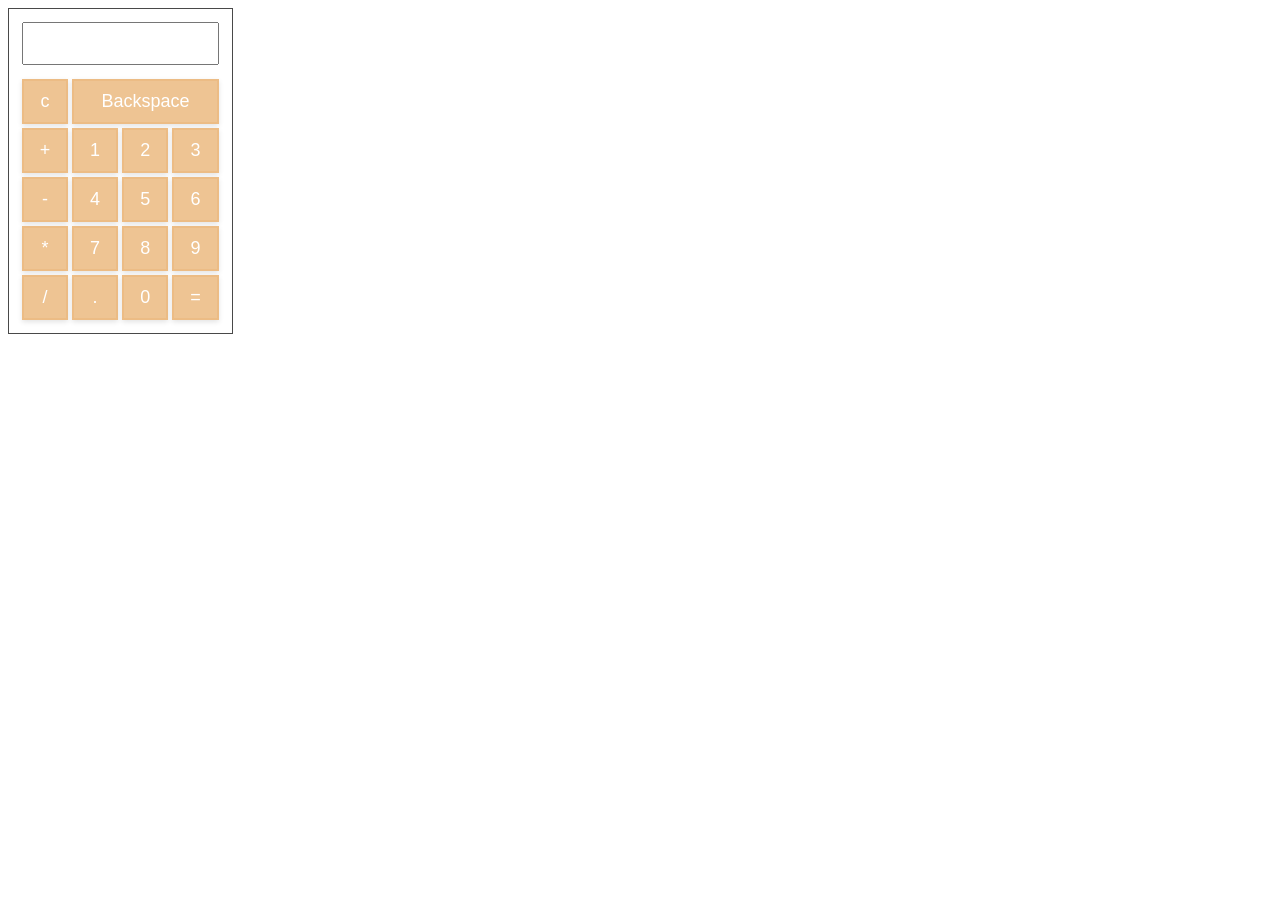
==== js calc/index.html @ 3521f980 "[new changes]" ====
<!DOCTYPE html>
<html lang="en">

<head>
    <meta charset="UTF-8">
    <meta http-equiv="X-UA-Compatible" content="IE=edge">
    <meta name="viewport" content="width=device-width, initial-scale=1.0">
    <title>Calculator</title>
    <style>
        table{
            border: 1px solid rgba(0, 0, 0, 0.712);
            padding: 10px;
        }
        #textval{
            padding: 12px;
            outline: none;
            margin-bottom: 10px;
        }
        input{
            cursor: pointer;
        }
        input[type="button"]{
            font-size: 18px;
            background: #ecbc84de;
            color: #fff;
            width:100%;
            padding: 10px;
            border: 2px solid #ecbc84de;
            transition: .4s all ease;
            box-shadow: 0px 2px 5px rgba(0, 0, 0, 0.11);
        }
        input[type="button"]:hover{
            background: #eb9b40de;
            border: 2px solid #eb9b40de;
            transform: translate(-2px, -5px) rotate(3deg);
        }
        input[type="button"]:focus{
            background: #eb9b40de;
            border: 2px solid #eb9b40de;
            transform: translate(-2px, -5px) rotate(3deg);
        }
    </style>
</head>

<body>
    <table>
        <tr>
            <td colspan="4">
                <input type="text" value="" id="textval">
            </td> 
        </tr>
        <tr>
            <td>
                <input type="button" value="c" onclick="clr()">
            </td>
            <td colspan="3">
                <input type="button" value="Backspace" onclick="backspace()">
            </td>
        </tr>
        <tr>
            <td>
                <input type="button" value="+" onclick="display('+')">
            </td>
            <td>
                <input type="button" value="1" onclick="display('1')">
            </td>
            <td>
                <input type="button" value="2" onclick="display('2')">
            </td>
            <td>
                <input type="button" value="3" onclick="display('3')">
            </td>
        </tr>
        <tr>
            <td>
                <input type="button" value="-" onclick="display('-')">
            </td>
            <td>
                <input type="button" value="4" onclick="display('4')">
            </td>
            <td>
                <input type="button" value="5" onclick="display('5')">
            </td>
            <td>
                <input type="button" value="6" onclick="display('6')">
            </td>
        </tr>
        <tr>
            <td>
                <input type="button" value="*" onclick="display('*')">
            </td>
            <td>
                <input type="button" value="7" onclick="display('7')">
            </td>
            <td>
                <input type="button" value="8" onclick="display('8')">
            </td>
            <td>
                <input type="button" value="9" onclick="display('9')">
            </td>
        </tr>
        <tr>
            <td>
                <input type="button" value="/" onclick="display('/')">
            </td>
            <td>
                <input type="button" value="." onclick="display('.')">
            </td>
            <td>
                <input type="button" value="0" onclick="display('0')">
            </td>
            <td>
                <input type="button" value="=" onclick="result()">
            </td>
        </tr>
    </table>

    <script> 
        document.getElementById('textval').select();

        function display(val) {
            document.getElementById("textval").value += val;
        }
        function clr(){
            document.getElementById("textval").value = "";
        }
        function result()
        {
            let x = document.getElementById("textval").value;
            let y = eval(x);
            document.getElementById("textval").value = y;
        }
        function backspace(){
            let z = document.getElementById("textval").value;
            document.getElementById("textval").value = z.substring(0, z.length - 1); 
        }


    </script>
</body>
</html>
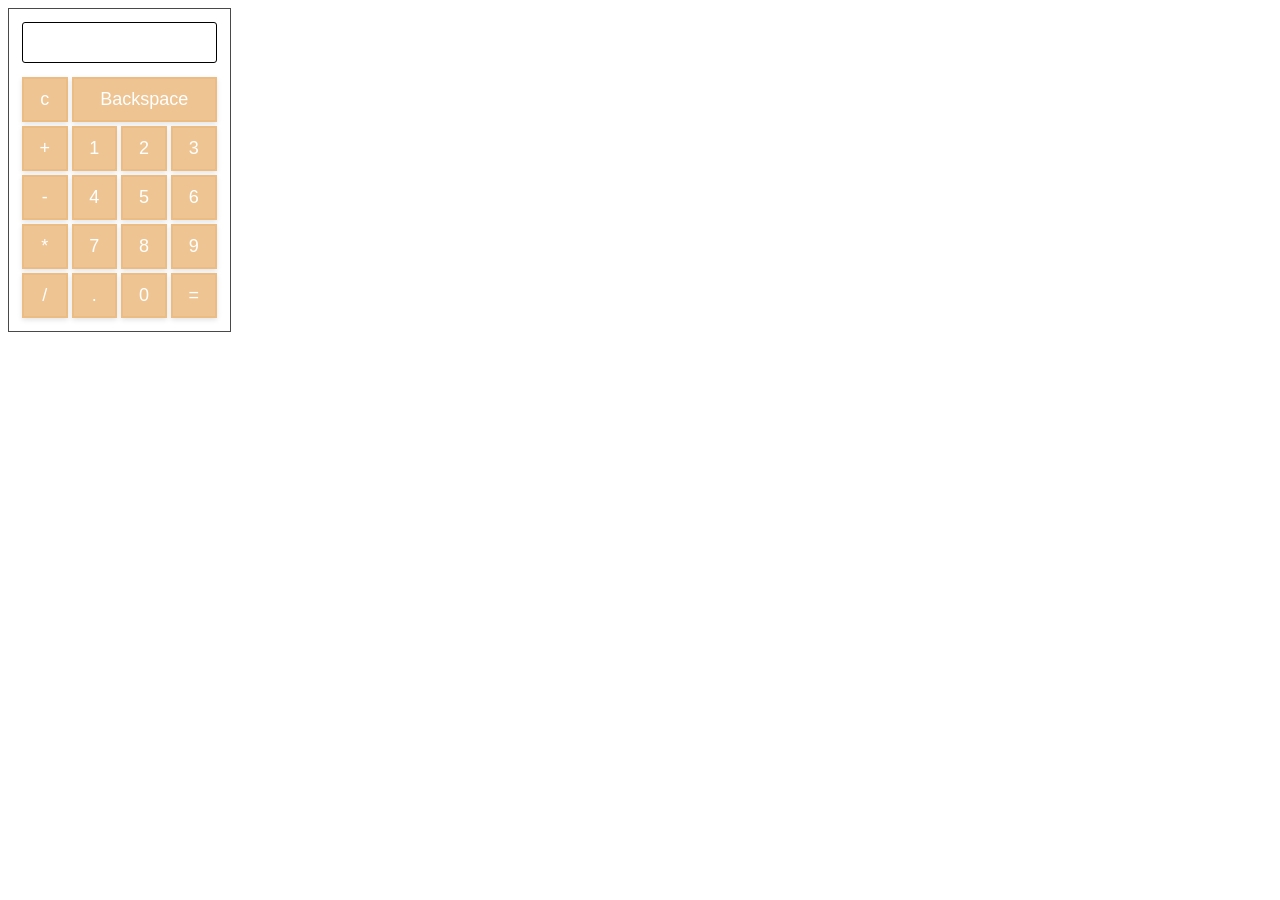
==== commit 7c4106cf: "[border add]: new border fixes" ====
--- a/js calc/index.html
+++ b/js calc/index.html
@@ -12,9 +12,11 @@
             padding: 10px;
         }
         #textval{
+            border-radius: 3px;
+            border: 1px solid #000;
             padding: 12px;
             outline: none;
-            margin-bottom: 10px;
+            margin-bottom: 10px; 
         }
         input{
             cursor: pointer;
